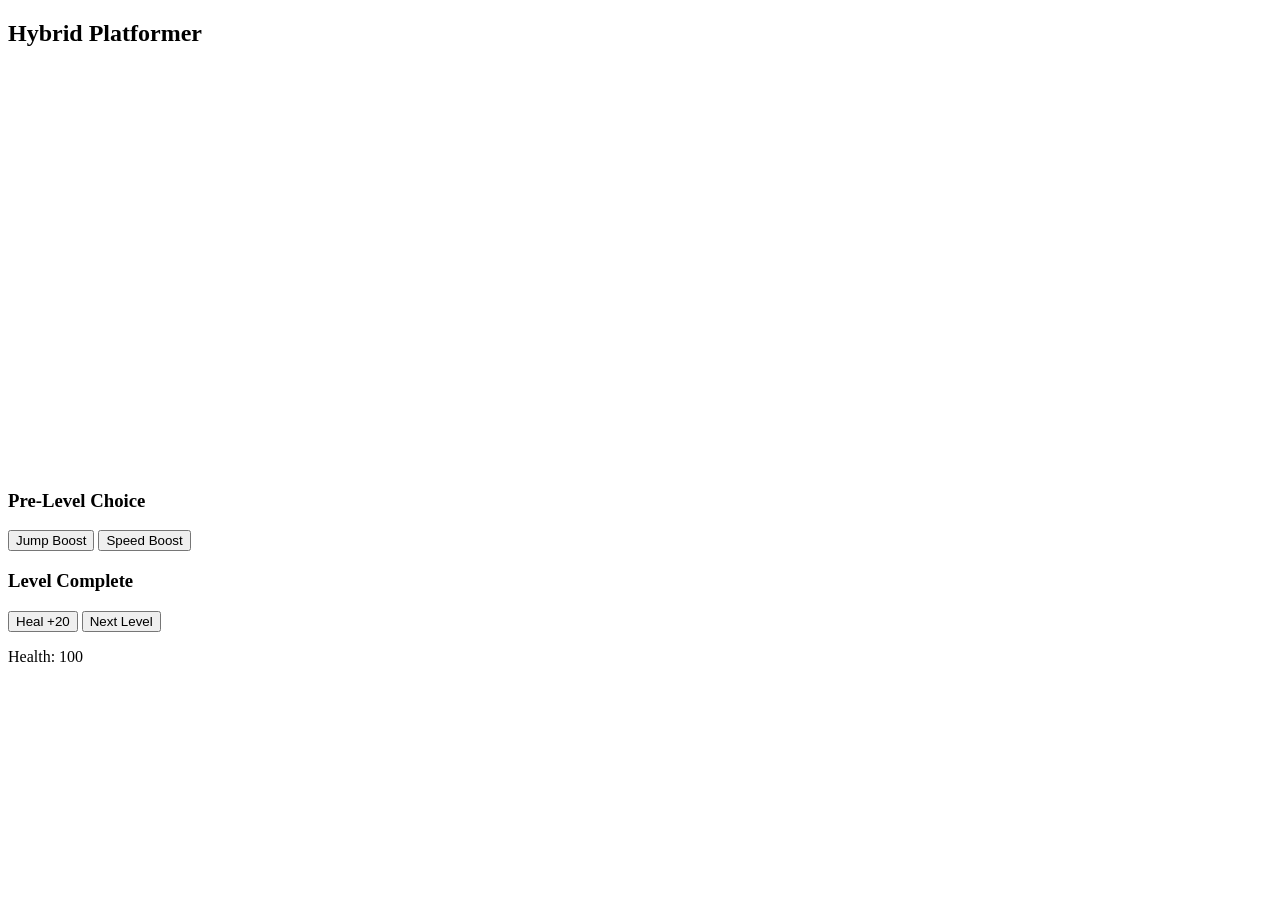
==== index.html @ d01c55d4 "Add initial HTML structure for Hybrid Game" ====
<!DOCTYPE html>
<html>
<head>
    <title>Hybrid Game</title>
    <link rel="stylesheet" href="style.css">
</head>
<body>

<h2>Hybrid Platformer</h2>

<canvas id="gameCanvas" width="800" height="400"></canvas>

<div id="menu" class="panel">
    <h3>Pre-Level Choice</h3>
    <button onclick="chooseUpgrade('jump')">Jump Boost</button>
    <button onclick="chooseUpgrade('speed')">Speed Boost</button>
</div>

<div id="post" class="panel hidden">
    <h3>Level Complete</h3>
    <button onclick="postChoice('heal')">Heal +20</button>
    <button onclick="postChoice('next')">Next Level</button>
</div>

<p>Health: <span id="health">100</span></p>

<script src="game.js"></script>
</body>
</html>
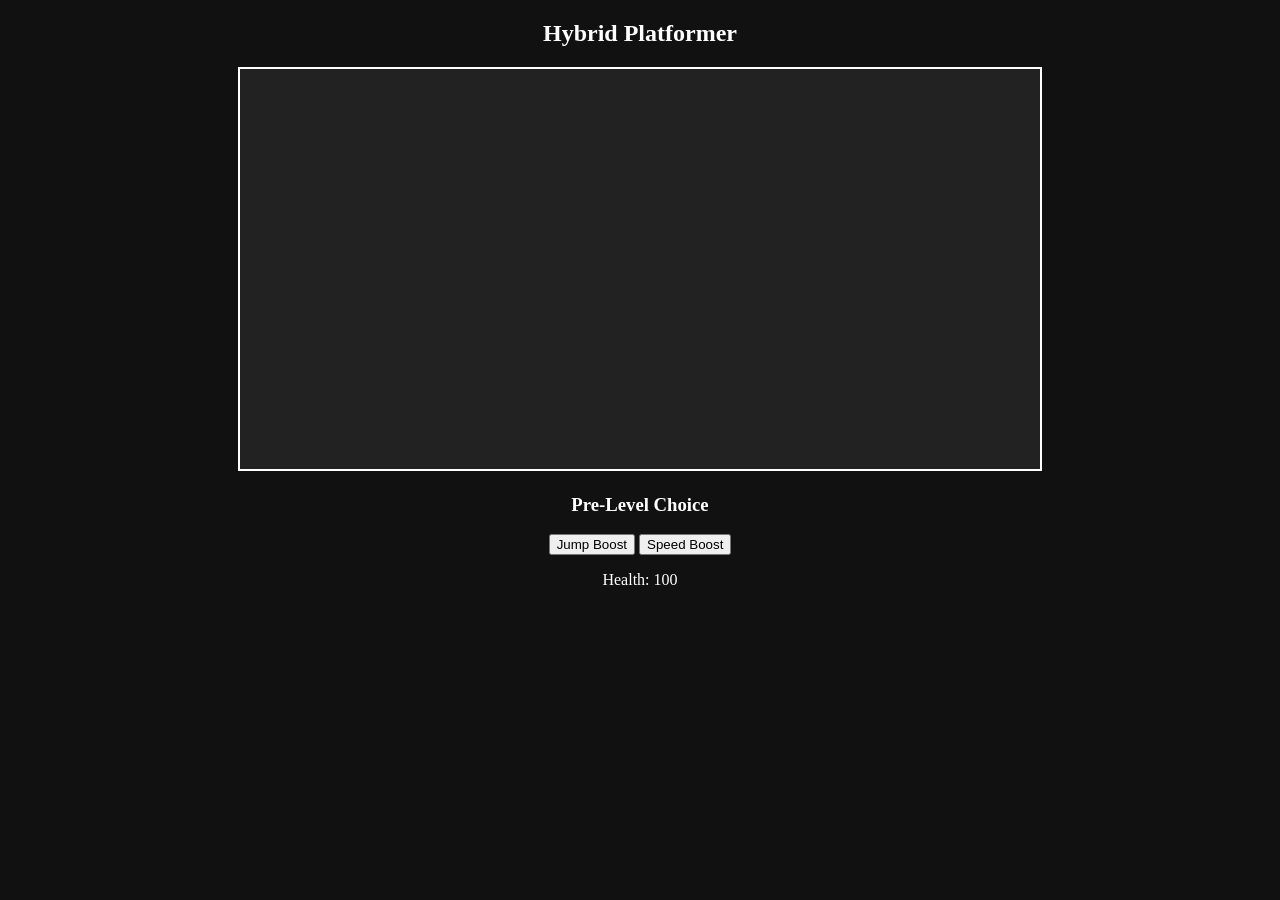
==== commit 4aad56e6: "Change title  to 'Pixel Progression'" ====
--- a/index.html
+++ b/index.html
@@ -1,7 +1,7 @@
 <!DOCTYPE html>
 <html>
 <head>
-    <title>Hybrid Game</title>
+    <title>Pixel Progression</title>
     <link rel="stylesheet" href="style.css">
 </head>
 <body>
--- a/style.css
+++ b/style.css
@@ -0,0 +1,18 @@
+body {
+    text-align: center;
+    background: #111;
+    color: white;
+}
+
+canvas {
+    background: #222;
+    border: 2px solid white;
+}
+
+.panel {
+    margin: 10px;
+}
+
+.hidden {
+    display: none;
+}
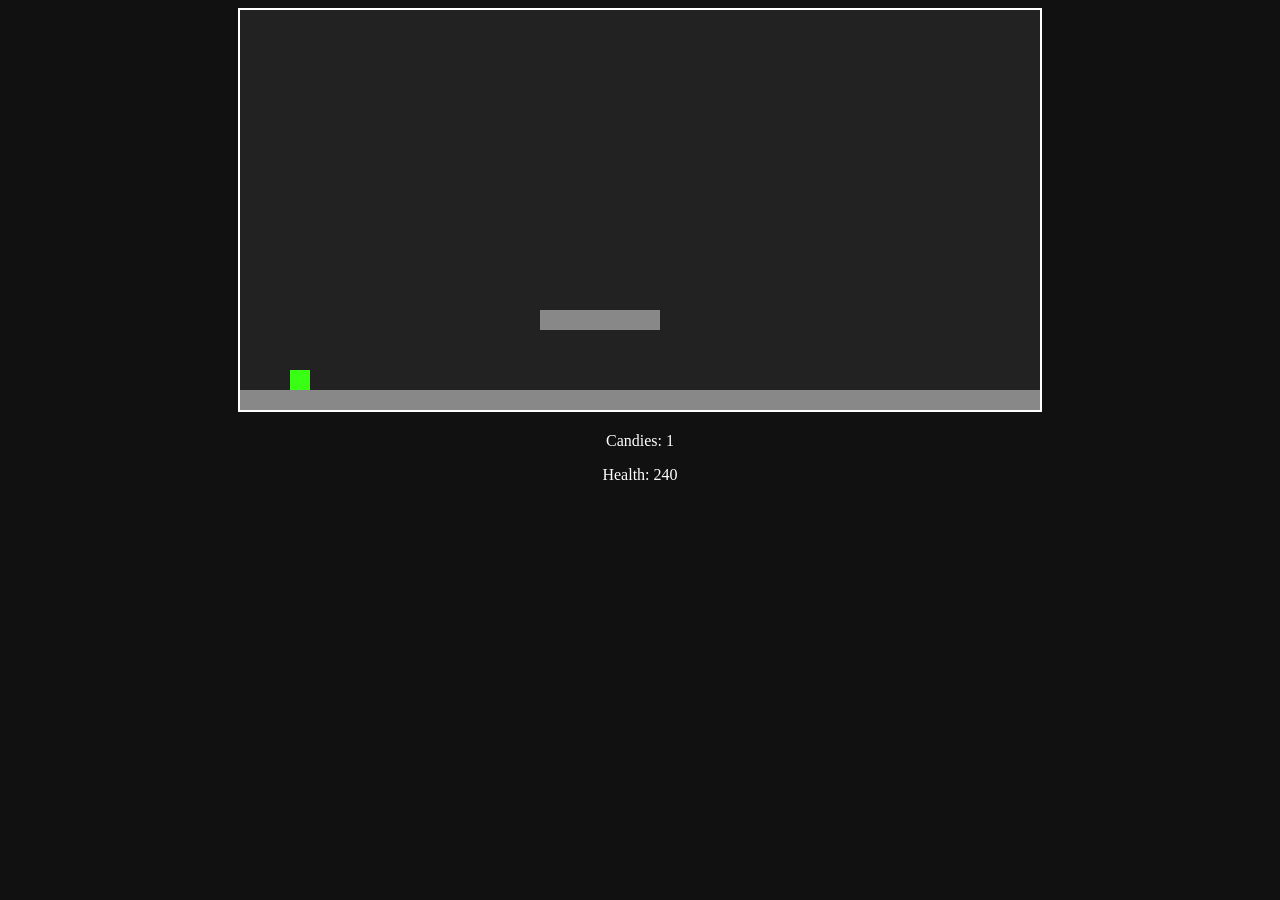
==== commit 806eeba7: "Enhance game interface with UI and health display Added game UI elements and updated structure." ====
--- a/index.html
+++ b/index.html
@@ -1,28 +1,30 @@
 <!DOCTYPE html>
-<html>
+<html lang="en">
 <head>
+    <meta charset="UTF-8">
     <title>Pixel Progression</title>
     <link rel="stylesheet" href="style.css">
 </head>
 <body>
 
-<h2>Hybrid Platformer</h2>
+<div id="game-container">
+    <canvas id="gameCanvas" width="800" height="400"></canvas>
 
-<canvas id="gameCanvas" width="800" height="400"></canvas>
+    <div id="ui-panel">
+        <h2 id="levelStatus" style="display: none;">Level Complete</h2>
 
-<div id="menu" class="panel">
-    <h3>Pre-Level Choice</h3>
-    <button onclick="chooseUpgrade('jump')">Jump Boost</button>
-    <button onclick="chooseUpgrade('speed')">Speed Boost</button>
+        <p id="resourceDisplay">Candies: 0</p>
+        <p id="healthDisplay">Health: 240</p>
+
+        <div id="upgrade-buttons" style="display: none;">
+            <button id="btnUpgradeHealth" class="ui-button">More Health (10 Candies)</button>
+            <button id="btnUpgradeJump" class="ui-button">More Jump Height (10 Candies)</button>
+            <button id="btnUpgradeSpeed" class="ui-button">More Speed (10 Candies)</button>
+        </div>
+
+        <p id="storyText"></p>
+    </div>
 </div>
-
-<div id="post" class="panel hidden">
-    <h3>Level Complete</h3>
-    <button onclick="postChoice('heal')">Heal +20</button>
-    <button onclick="postChoice('next')">Next Level</button>
-</div>
-
-<p>Health: <span id="health">100</span></p>
 
 <script src="game.js"></script>
 </body>
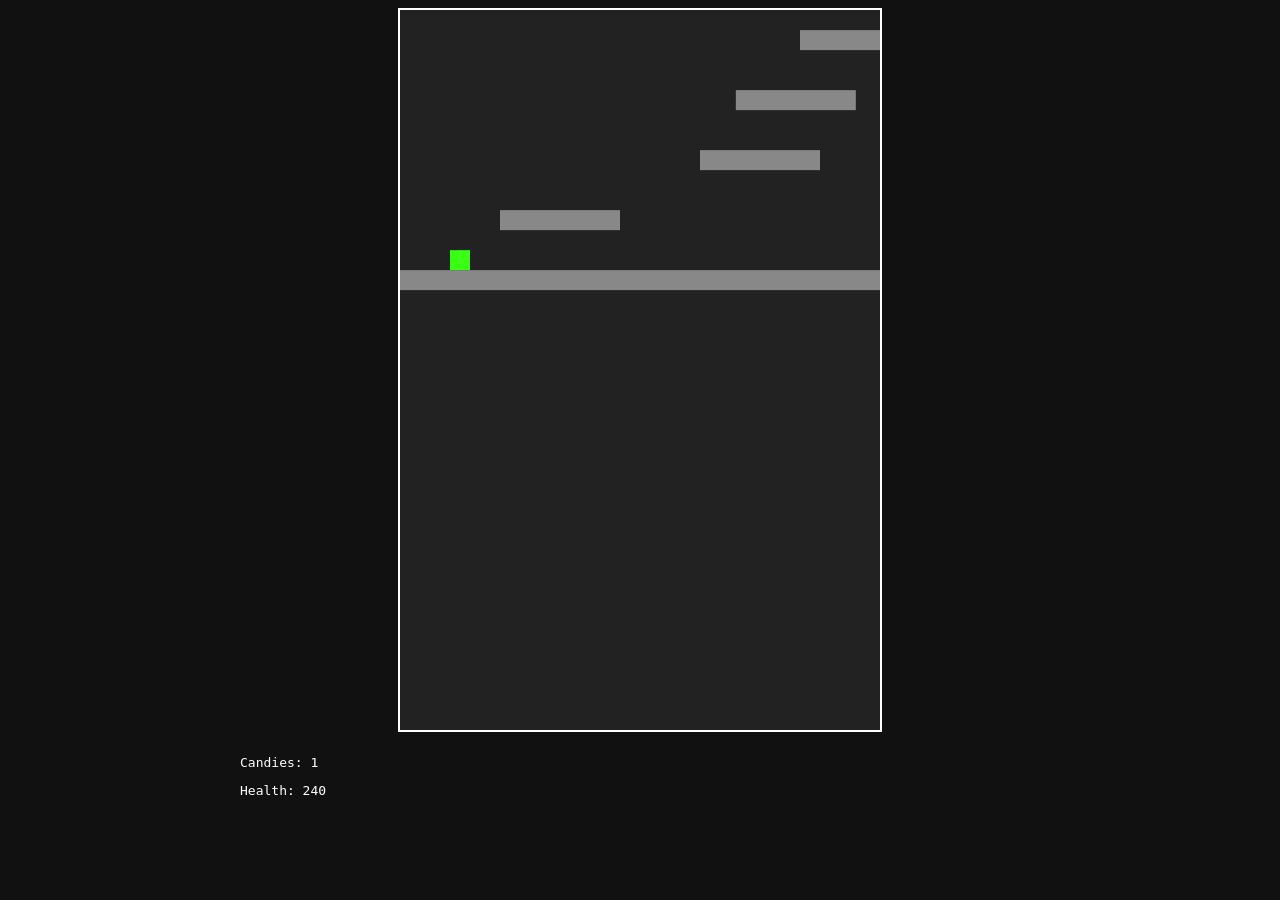
==== commit a3d0d9e5: "Change canvas dimensions in index.html" ====
--- a/index.html
+++ b/index.html
@@ -8,7 +8,7 @@
 <body>
 
 <div id="game-container">
-    <canvas id="gameCanvas" width="800" height="400"></canvas>
+    <canvas id="gameCanvas" width="480" height="720"></canvas>
 
     <div id="ui-panel">
         <h2 id="levelStatus" style="display: none;">Level Complete</h2>
--- a/style.css
+++ b/style.css
@@ -1,18 +1,29 @@
 body {
+    background-color: #111;
+    color: white;
+    font-family: monospace;
     text-align: center;
-    background: #111;
-    color: white;
 }
 
-canvas {
-    background: #222;
+#gameCanvas {
     border: 2px solid white;
+    background-color: #222;
+    image-rendering: pixelated;
 }
 
-.panel {
-    margin: 10px;
+#ui-panel {
+    width: 800px;
+    margin: 20px auto;
+    text-align: left;
 }
 
-.hidden {
-    display: none;
+.ui-button {
+    padding: 6px 10px;
+    margin: 5px;
+    cursor: pointer;
 }
+
+.ui-button:hover {
+    background: white;
+    color: black;
+}
